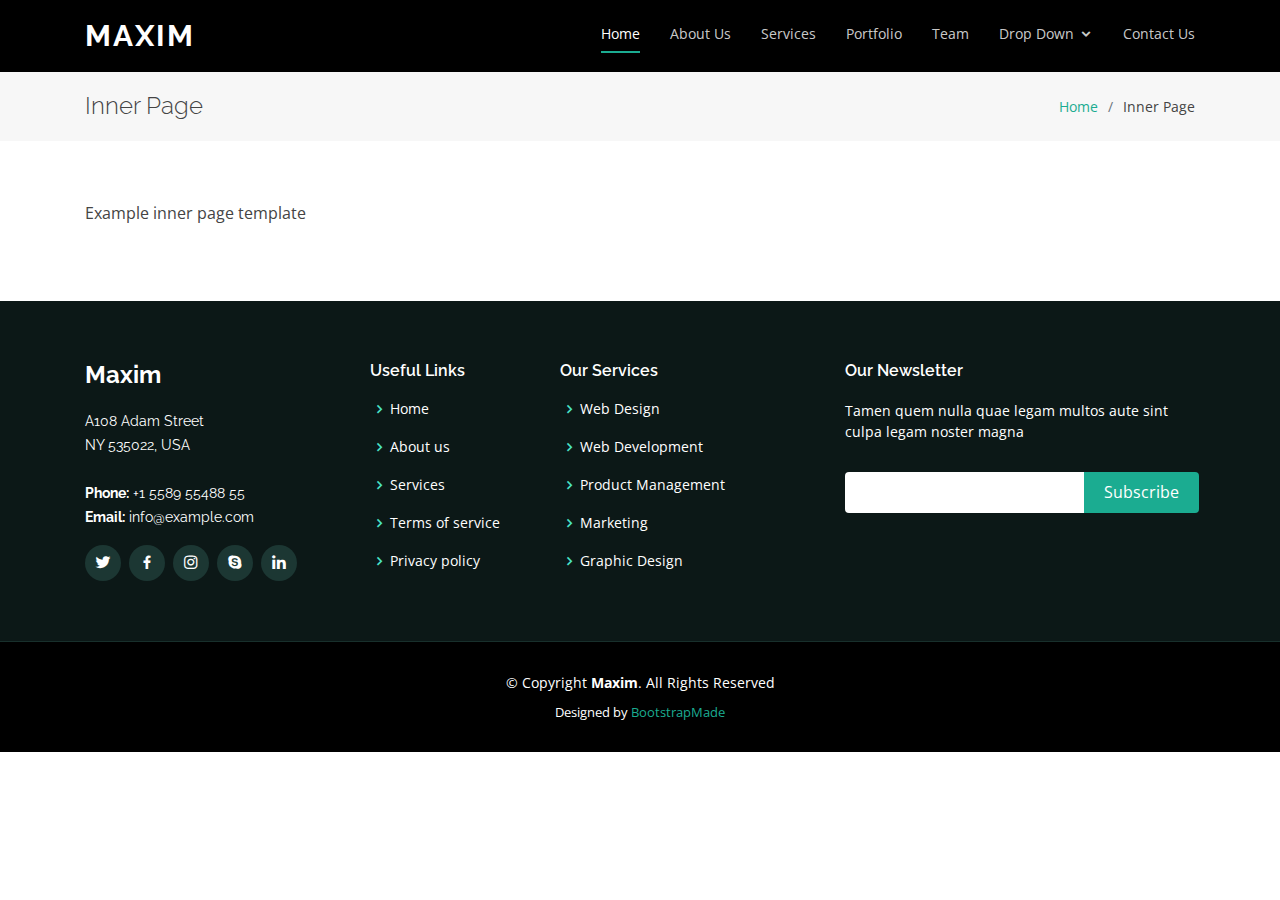
==== inner-page.html @ 464addc1 "site uploaded" ====
<!DOCTYPE html>
<html lang="en">

<head>
  <meta charset="utf-8">
  <meta content="width=device-width, initial-scale=1.0" name="viewport">

  <title>Inner Page - Maxim Bootstrap Template</title>
  <meta content="" name="description">
  <meta content="" name="keywords">

  <!-- Favicons -->
  <link href="assets/img/favicon.png" rel="icon">
  <link href="assets/img/apple-touch-icon.png" rel="apple-touch-icon">

  <!-- Google Fonts -->
  <link href="https://fonts.googleapis.com/css?family=Open+Sans:300,300i,400,400i,600,600i,700,700i|Raleway:300,300i,400,400i,500,500i,600,600i,700,700i|Poppins:300,300i,400,400i,500,500i,600,600i,700,700i" rel="stylesheet">

  <!-- Vendor CSS Files -->
  <link href="assets/vendor/bootstrap/css/bootstrap.min.css" rel="stylesheet">
  <link href="assets/vendor/icofont/icofont.min.css" rel="stylesheet">
  <link href="assets/vendor/boxicons/css/boxicons.min.css" rel="stylesheet">
  <link href="assets/vendor/owl.carousel/assets/owl.carousel.min.css" rel="stylesheet">
  <link href="assets/vendor/venobox/venobox.css" rel="stylesheet">
  <link href="assets/vendor/aos/aos.css" rel="stylesheet">

  <!-- Template Main CSS File -->
  <link href="assets/css/style.css" rel="stylesheet">

  <!-- =======================================================
  * Template Name: Maxim - v2.3.1
  * Template URL: https://bootstrapmade.com/maxim-free-onepage-bootstrap-theme/
  * Author: BootstrapMade.com
  * License: https://bootstrapmade.com/license/
  ======================================================== -->
</head>

<body>

  <!-- ======= Header ======= -->
  <header id="header" class="fixed-top">
    <div class="container d-flex">

      <div class="logo mr-auto">
        <h1 class="text-light"><a href="index.html">Maxim</a></h1>
        <!-- Uncomment below if you prefer to use an image logo -->
        <!-- <a href="index.html"><img src="assets/img/logo.png" alt="" class="img-fluid"></a>-->
      </div>

      <nav class="nav-menu d-none d-lg-block">
        <ul>
          <li class="active"><a href="index.html">Home</a></li>
          <li><a href="#about">About Us</a></li>
          <li><a href="#services">Services</a></li>
          <li><a href="#portfolio">Portfolio</a></li>
          <li><a href="#team">Team</a></li>
          <li class="drop-down"><a href="">Drop Down</a>
            <ul>
              <li><a href="#">Drop Down 1</a></li>
              <li class="drop-down"><a href="#">Drop Down 2</a>
                <ul>
                  <li><a href="#">Deep Drop Down 1</a></li>
                  <li><a href="#">Deep Drop Down 2</a></li>
                  <li><a href="#">Deep Drop Down 3</a></li>
                  <li><a href="#">Deep Drop Down 4</a></li>
                  <li><a href="#">Deep Drop Down 5</a></li>
                </ul>
              </li>
              <li><a href="#">Drop Down 3</a></li>
              <li><a href="#">Drop Down 4</a></li>
              <li><a href="#">Drop Down 5</a></li>
            </ul>
          </li>
          <li><a href="#contact">Contact Us</a></li>

        </ul>
      </nav><!-- .nav-menu -->

    </div>
  </header><!-- End Header -->

  <main id="main">

    <!-- ======= Breadcrumbs Section ======= -->
    <section class="breadcrumbs">
      <div class="container">

        <div class="d-flex justify-content-between align-items-center">
          <h2>Inner Page</h2>
          <ol>
            <li><a href="index.html">Home</a></li>
            <li>Inner Page</li>
          </ol>
        </div>

      </div>
    </section><!-- End Breadcrumbs Section -->

    <section class="inner-page">
      <div class="container">
        <p>
          Example inner page template
        </p>
      </div>
    </section>

  </main><!-- End #main -->

  <!-- ======= Footer ======= -->
  <footer id="footer">
    <div class="footer-top">
      <div class="container">
        <div class="row">

          <div class="col-lg-3 col-md-6">
            <div class="footer-info">
              <h3>Maxim</h3>
              <p>
                A108 Adam Street <br>
                NY 535022, USA<br><br>
                <strong>Phone:</strong> +1 5589 55488 55<br>
                <strong>Email:</strong> info@example.com<br>
              </p>
              <div class="social-links mt-3">
                <a href="#" class="twitter"><i class="bx bxl-twitter"></i></a>
                <a href="#" class="facebook"><i class="bx bxl-facebook"></i></a>
                <a href="#" class="instagram"><i class="bx bxl-instagram"></i></a>
                <a href="#" class="google-plus"><i class="bx bxl-skype"></i></a>
                <a href="#" class="linkedin"><i class="bx bxl-linkedin"></i></a>
              </div>
            </div>
          </div>

          <div class="col-lg-2 col-md-6 footer-links">
            <h4>Useful Links</h4>
            <ul>
              <li><i class="bx bx-chevron-right"></i> <a href="#">Home</a></li>
              <li><i class="bx bx-chevron-right"></i> <a href="#">About us</a></li>
              <li><i class="bx bx-chevron-right"></i> <a href="#">Services</a></li>
              <li><i class="bx bx-chevron-right"></i> <a href="#">Terms of service</a></li>
              <li><i class="bx bx-chevron-right"></i> <a href="#">Privacy policy</a></li>
            </ul>
          </div>

          <div class="col-lg-3 col-md-6 footer-links">
            <h4>Our Services</h4>
            <ul>
              <li><i class="bx bx-chevron-right"></i> <a href="#">Web Design</a></li>
              <li><i class="bx bx-chevron-right"></i> <a href="#">Web Development</a></li>
              <li><i class="bx bx-chevron-right"></i> <a href="#">Product Management</a></li>
              <li><i class="bx bx-chevron-right"></i> <a href="#">Marketing</a></li>
              <li><i class="bx bx-chevron-right"></i> <a href="#">Graphic Design</a></li>
            </ul>
          </div>

          <div class="col-lg-4 col-md-6 footer-newsletter">
            <h4>Our Newsletter</h4>
            <p>Tamen quem nulla quae legam multos aute sint culpa legam noster magna</p>
            <form action="" method="post">
              <input type="email" name="email"><input type="submit" value="Subscribe">
            </form>

          </div>

        </div>
      </div>
    </div>

    <div class="container">
      <div class="copyright">
        &copy; Copyright <strong><span>Maxim</span></strong>. All Rights Reserved
      </div>
      <div class="credits">
        <!-- All the links in the footer should remain intact. -->
        <!-- You can delete the links only if you purchased the pro version. -->
        <!-- Licensing information: https://bootstrapmade.com/license/ -->
        <!-- Purchase the pro version with working PHP/AJAX contact form: https://bootstrapmade.com/maxim-free-onepage-bootstrap-theme/ -->
        Designed by <a href="https://bootstrapmade.com/">BootstrapMade</a>
      </div>
    </div>
  </footer><!-- End Footer -->

  <a href="#" class="back-to-top"><i class="icofont-simple-up"></i></a>

  <!-- Vendor JS Files -->
  <script src="assets/vendor/jquery/jquery.min.js"></script>
  <script src="assets/vendor/bootstrap/js/bootstrap.bundle.min.js"></script>
  <script src="assets/vendor/jquery.easing/jquery.easing.min.js"></script>
  <script src="assets/vendor/php-email-form/validate.js"></script>
  <script src="assets/vendor/owl.carousel/owl.carousel.min.js"></script>
  <script src="assets/vendor/isotope-layout/isotope.pkgd.min.js"></script>
  <script src="assets/vendor/venobox/venobox.min.js"></script>
  <script src="assets/vendor/aos/aos.js"></script>

  <!-- Template Main JS File -->
  <script src="assets/js/main.js"></script>

</body>

</html>
---- assets/vendor/venobox/venobox.css ----
/* ------ venobox.css --------*/
.vbox-overlay *, .vbox-overlay *:before, .vbox-overlay *:after{
    -webkit-backface-visibility: hidden;
    -webkit-box-sizing:border-box;
    -moz-box-sizing:border-box;
    box-sizing:border-box;
}
.vbox-overlay * { 
    -webkit-backface-visibility: visible;
    backface-visibility: visible;
}
.vbox-overlay{
    display: -webkit-flex;
    display: flex;
    -webkit-flex-direction: column;
    flex-direction: column;
    -webkit-justify-content: center;
    justify-content: center;
    -webkit-align-items: center;
    align-items: center;
    position: fixed;
    left: 0;
    top: 0;
    bottom: 0;
    right: 0;
    z-index: 999999;
}

/* ----- navigation ----- */
.vbox-title{
    width: 100%;
    height: 40px;
    float: left;
    text-align: center;
    line-height: 28px;
    font-size: 12px;
    padding: 6px 50px;
    overflow: hidden;
    position: fixed;
    display: none;
    left: 0;
    z-index: 89;
}
.vbox-close{
    cursor: pointer;
    position: fixed;
    top: -1px;
    right: 0;
    width: 50px;
    height: 40px;
    padding: 6px;
    display: block;
    background-position:10px center;
    overflow: hidden;
    font-size: 24px;
    line-height: 1;
    text-align: center;
    z-index: 99;
}
.vbox-left{
    cursor: pointer;
    position: fixed;
    left: 0;
    height: 40px;
    overflow: hidden;
    line-height: 28px;
    font-size: 12px;
    z-index: 99;
    display: flex;
    align-items:center;
}
.vbox-num{
    display: inline-block;
    margin: 6px 0 6px 15px;
}
/* ----- Social share ----- */
.vbox-share{
    line-height: 28px;
    font-size: 12px;
    overflow: hidden;
    position: fixed;
    left: 0;
    z-index: 98;
    display: flex;
    align-items:center;
    justify-content: center;
    width: 100%;
    text-align: center;
}
.vbox-share svg{
    max-height: 28px;
    width: 28px;
    z-index: 10;
    margin-left: 12px;
    margin-top: 6px;
    margin-bottom: 6px;
    vertical-align: middle;
}


/* ----- navigation ARROWS ----- */
.vbox-next, .vbox-prev{
    position: fixed;
    top: 50%;
    margin-top: -15px;
    overflow: hidden;
    cursor: pointer;
    display: block;
    width: 45px;
    height: 45px;
    z-index: 99;
}
.vbox-next span, .vbox-prev span{
    position: relative;
    width: 20px;
    height: 20px;
    border: 2px solid transparent;
    border-top-color: #B6B6B6;
    border-right-color: #B6B6B6;
    text-indent: -100px;
    position: absolute;
    top: 8px;
    display: block;
}
.vbox-prev{
    left: 15px;
}
.vbox-next{
    right: 15px;
}
.vbox-prev span{
    left: 10px;
    -ms-transform: rotate(-135deg);
    -webkit-transform: rotate(-135deg);
    transform: rotate(-135deg);
}
.vbox-next span{
    -ms-transform: rotate(45deg);
    -webkit-transform: rotate(45deg);
    transform: rotate(45deg);
    right: 10px;
}
/* ------- inline window ------ */
.vbox-inline{
    width: 420px;
    height: 315px;
    height: 70vh;
    padding: 10px;
    background: #fff;
    margin: 0 auto;
    overflow: auto;
    text-align: left;
}
/* ------- Video & iFrames window ------ */
.venoframe{
    max-width: 100%;
    width: 100%;
    border: none;
    width: 100%;
    height: 260px;
    height: 70vh;
}
.venoframe.vbvid{
    height: 260px;
}
@media (min-width: 768px) {
    .venoframe, .vbox-inline{
        width: 90%;
        height: 360px;
        height: 70vh;
    }
    .venoframe.vbvid{
        width: 640px;
        height: 360px;
    }
}
@media (min-width: 992px) {
    .venoframe, .vbox-inline{
        max-width: 1200px;
        width: 80%;
        height: 540px;
        height: 70vh;
    }
    .venoframe.vbvid{
        width: 960px;
        height: 540px;
    }
}
/* 
Please do NOT edit this part! 
or at least read this note: http://i.imgur.com/7C0ws9e.gif
*/
.vbox-open{
    overflow: hidden;
}
.vbox-container{
    position: absolute;
    left: 0;
    right: 0;
    top: 0;
    bottom: 0;
    overflow-x: hidden;
    overflow-y: scroll;
    overflow-scrolling: touch;
    -webkit-overflow-scrolling: touch;
    z-index: 20;
    max-height: 100%;

}

.vbox-content{
    text-align: center;
    float: left;
    width: 100%;
    position: relative;
    overflow: hidden;
    padding: 20px 4%;
}
.vbox-container img{
    max-width: 100%;
    height: auto;
}
.vbox-figlio{
    box-shadow: 0 0 12px rgba(0,0,0,0.19), 0 6px 6px rgba(0,0,0,0.23);
    max-width: 100%;
    text-align: initial;
}
img.vbox-figlio{
    -webkit-user-select: none;
-khtml-user-select: none;
-moz-user-select: none;
-o-user-select: none;
user-select: none;
}
.vbox-content.swipe-left{
    margin-left: -200px !important;
}
.vbox-content.swipe-right{
    margin-left: 200px !important;
}
.vbox-animated{
    webkit-transition: margin 300ms ease-out;
    transition: margin 300ms ease-out;
}

/* ---------- preloader ----------
 * SPINKIT 
 * http://tobiasahlin.com/spinkit/
-------------------------------- */
.sk-double-bounce,.sk-rotating-plane{width:40px;height:40px;margin:40px auto}.sk-rotating-plane{background-color:#333;-webkit-animation:sk-rotatePlane 1.2s infinite ease-in-out;animation:sk-rotatePlane 1.2s infinite ease-in-out}@-webkit-keyframes sk-rotatePlane{0%{-webkit-transform:perspective(120px) rotateX(0) rotateY(0);transform:perspective(120px) rotateX(0) rotateY(0)}50%{-webkit-transform:perspective(120px) rotateX(-180.1deg) rotateY(0);transform:perspective(120px) rotateX(-180.1deg) rotateY(0)}100%{-webkit-transform:perspective(120px) rotateX(-180deg) rotateY(-179.9deg);transform:perspective(120px) rotateX(-180deg) rotateY(-179.9deg)}}@keyframes sk-rotatePlane{0%{-webkit-transform:perspective(120px) rotateX(0) rotateY(0);transform:perspective(120px) rotateX(0) rotateY(0)}50%{-webkit-transform:perspective(120px) rotateX(-180.1deg) rotateY(0);transform:perspective(120px) rotateX(-180.1deg) rotateY(0)}100%{-webkit-transform:perspective(120px) rotateX(-180deg) rotateY(-179.9deg);transform:perspective(120px) rotateX(-180deg) rotateY(-179.9deg)}}.sk-double-bounce{position:relative}.sk-double-bounce .sk-child{width:100%;height:100%;border-radius:50%;background-color:#333;opacity:.6;position:absolute;top:0;left:0;-webkit-animation:sk-doubleBounce 2s infinite ease-in-out;animation:sk-doubleBounce 2s infinite ease-in-out}.sk-chasing-dots .sk-child,.sk-spinner-pulse,.sk-three-bounce .sk-child{background-color:#333;border-radius:100%}.sk-double-bounce .sk-double-bounce2{-webkit-animation-delay:-1s;animation-delay:-1s}@-webkit-keyframes sk-doubleBounce{0%,100%{-webkit-transform:scale(0);transform:scale(0)}50%{-webkit-transform:scale(1);transform:scale(1)}}@keyframes sk-doubleBounce{0%,100%{-webkit-transform:scale(0);transform:scale(0)}50%{-webkit-transform:scale(1);transform:scale(1)}}.sk-wave{margin:40px auto;width:50px;height:40px;text-align:center;font-size:10px}.sk-wave .sk-rect{background-color:#333;height:100%;width:6px;display:inline-block;-webkit-animation:sk-waveStretchDelay 1.2s infinite ease-in-out;animation:sk-waveStretchDelay 1.2s infinite ease-in-out}.sk-wave .sk-rect1{-webkit-animation-delay:-1.2s;animation-delay:-1.2s}.sk-wave .sk-rect2{-webkit-animation-delay:-1.1s;animation-delay:-1.1s}.sk-wave .sk-rect3{-webkit-animation-delay:-1s;animation-delay:-1s}.sk-wave .sk-rect4{-webkit-animation-delay:-.9s;animation-delay:-.9s}.sk-wave .sk-rect5{-webkit-animation-delay:-.8s;animation-delay:-.8s}@-webkit-keyframes sk-waveStretchDelay{0%,100%,40%{-webkit-transform:scaleY(.4);transform:scaleY(.4)}20%{-webkit-transform:scaleY(1);transform:scaleY(1)}}@keyframes sk-waveStretchDelay{0%,100%,40%{-webkit-transform:scaleY(.4);transform:scaleY(.4)}20%{-webkit-transform:scaleY(1);transform:scaleY(1)}}.sk-wandering-cubes{margin:40px auto;width:40px;height:40px;position:relative}.sk-wandering-cubes .sk-cube{background-color:#333;width:10px;height:10px;position:absolute;top:0;left:0;-webkit-animation:sk-wanderingCube 1.8s ease-in-out -1.8s infinite both;animation:sk-wanderingCube 1.8s ease-in-out -1.8s infinite both}.sk-chasing-dots,.sk-spinner-pulse{width:40px;height:40px;margin:40px auto}.sk-wandering-cubes .sk-cube2{-webkit-animation-delay:-.9s;animation-delay:-.9s}@-webkit-keyframes sk-wanderingCube{0%{-webkit-transform:rotate(0);transform:rotate(0)}25%{-webkit-transform:translateX(30px) rotate(-90deg) scale(.5);transform:translateX(30px) rotate(-90deg) scale(.5)}50%{-webkit-transform:translateX(30px) translateY(30px) rotate(-179deg);transform:translateX(30px) translateY(30px) rotate(-179deg)}50.1%{-webkit-transform:translateX(30px) translateY(30px) rotate(-180deg);transform:translateX(30px) translateY(30px) rotate(-180deg)}75%{-webkit-transform:translateX(0) translateY(30px) rotate(-270deg) scale(.5);transform:translateX(0) translateY(30px) rotate(-270deg) scale(.5)}100%{-webkit-transform:rotate(-360deg);transform:rotate(-360deg)}}@keyframes sk-wanderingCube{0%{-webkit-transform:rotate(0);transform:rotate(0)}25%{-webkit-transform:translateX(30px) rotate(-90deg) scale(.5);transform:translateX(30px) rotate(-90deg) scale(.5)}50%{-webkit-transform:translateX(30px) translateY(30px) rotate(-179deg);transform:translateX(30px) translateY(30px) rotate(-179deg)}50.1%{-webkit-transform:translateX(30px) translateY(30px) rotate(-180deg);transform:translateX(30px) translateY(30px) rotate(-180deg)}75%{-webkit-transform:translateX(0) translateY(30px) rotate(-270deg) scale(.5);transform:translateX(0) translateY(30px) rotate(-270deg) scale(.5)}100%{-webkit-transform:rotate(-360deg);transform:rotate(-360deg)}}.sk-spinner-pulse{-webkit-animation:sk-pulseScaleOut 1s infinite ease-in-out;animation:sk-pulseScaleOut 1s infinite ease-in-out}@-webkit-keyframes sk-pulseScaleOut{0%{-webkit-transform:scale(0);transform:scale(0)}100%{-webkit-transform:scale(1);transform:scale(1);opacity:0}}@keyframes sk-pulseScaleOut{0%{-webkit-transform:scale(0);transform:scale(0)}100%{-webkit-transform:scale(1);transform:scale(1);opacity:0}}.sk-chasing-dots{position:relative;text-align:center;-webkit-animation:sk-chasingDotsRotate 2s infinite linear;animation:sk-chasingDotsRotate 2s infinite linear}.sk-chasing-dots .sk-child{width:60%;height:60%;display:inline-block;position:absolute;top:0;-webkit-animation:sk-chasingDotsBounce 2s infinite ease-in-out;animation:sk-chasingDotsBounce 2s infinite ease-in-out}.sk-chasing-dots .sk-dot2{top:auto;bottom:0;-webkit-animation-delay:-1s;animation-delay:-1s}@-webkit-keyframes sk-chasingDotsRotate{100%{-webkit-transform:rotate(360deg);transform:rotate(360deg)}}@keyframes sk-chasingDotsRotate{100%{-webkit-transform:rotate(360deg);transform:rotate(360deg)}}@-webkit-keyframes sk-chasingDotsBounce{0%,100%{-webkit-transform:scale(0);transform:scale(0)}50%{-webkit-transform:scale(1);transform:scale(1)}}@keyframes sk-chasingDotsBounce{0%,100%{-webkit-transform:scale(0);transform:scale(0)}50%{-webkit-transform:scale(1);transform:scale(1)}}.sk-three-bounce{margin:40px auto;width:80px;text-align:center}.sk-three-bounce .sk-child{width:20px;height:20px;display:inline-block;-webkit-animation:sk-three-bounce 1.4s ease-in-out 0s infinite both;animation:sk-three-bounce 1.4s ease-in-out 0s infinite both}.sk-circle .sk-child:before,.sk-fading-circle .sk-circle:before{display:block;border-radius:100%;content:'';background-color:#333}.sk-three-bounce .sk-bounce1{-webkit-animation-delay:-.32s;animation-delay:-.32s}.sk-three-bounce .sk-bounce2{-webkit-animation-delay:-.16s;animation-delay:-.16s}@-webkit-keyframes sk-three-bounce{0%,100%,80%{-webkit-transform:scale(0);transform:scale(0)}40%{-webkit-transform:scale(1);transform:scale(1)}}@keyframes sk-three-bounce{0%,100%,80%{-webkit-transform:scale(0);transform:scale(0)}40%{-webkit-transform:scale(1);transform:scale(1)}}.sk-circle{margin:40px auto;width:40px;height:40px;position:relative}.sk-circle .sk-child{width:100%;height:100%;position:absolute;left:0;top:0}.sk-circle .sk-child:before{margin:0 auto;width:15%;height:15%;-webkit-animation:sk-circleBounceDelay 1.2s infinite ease-in-out both;animation:sk-circleBounceDelay 1.2s infinite ease-in-out both}.sk-circle .sk-circle2{-webkit-transform:rotate(30deg);-ms-transform:rotate(30deg);transform:rotate(30deg)}.sk-circle .sk-circle3{-webkit-transform:rotate(60deg);-ms-transform:rotate(60deg);transform:rotate(60deg)}.sk-circle .sk-circle4{-webkit-transform:rotate(90deg);-ms-transform:rotate(90deg);transform:rotate(90deg)}.sk-circle .sk-circle5{-webkit-transform:rotate(120deg);-ms-transform:rotate(120deg);transform:rotate(120deg)}.sk-circle .sk-circle6{-webkit-transform:rotate(150deg);-ms-transform:rotate(150deg);transform:rotate(150deg)}.sk-circle .sk-circle7{-webkit-transform:rotate(180deg);-ms-transform:rotate(180deg);transform:rotate(180deg)}.sk-circle .sk-circle8{-webkit-transform:rotate(210deg);-ms-transform:rotate(210deg);transform:rotate(210deg)}.sk-circle .sk-circle9{-webkit-transform:rotate(240deg);-ms-transform:rotate(240deg);transform:rotate(240deg)}.sk-circle .sk-circle10{-webkit-transform:rotate(270deg);-ms-transform:rotate(270deg);transform:rotate(270deg)}.sk-circle .sk-circle11{-webkit-transform:rotate(300deg);-ms-transform:rotate(300deg);transform:rotate(300deg)}.sk-circle .sk-circle12{-webkit-transform:rotate(330deg);-ms-transform:rotate(330deg);transform:rotate(330deg)}.sk-circle .sk-circle2:before{-webkit-animation-delay:-1.1s;animation-delay:-1.1s}.sk-circle .sk-circle3:before{-webkit-animation-delay:-1s;animation-delay:-1s}.sk-circle .sk-circle4:before{-webkit-animation-delay:-.9s;animation-delay:-.9s}.sk-circle .sk-circle5:before{-webkit-animation-delay:-.8s;animation-delay:-.8s}.sk-circle .sk-circle6:before{-webkit-animation-delay:-.7s;animation-delay:-.7s}.sk-circle .sk-circle7:before{-webkit-animation-delay:-.6s;animation-delay:-.6s}.sk-circle .sk-circle8:before{-webkit-animation-delay:-.5s;animation-delay:-.5s}.sk-circle .sk-circle9:before{-webkit-animation-delay:-.4s;animation-delay:-.4s}.sk-circle .sk-circle10:before{-webkit-animation-delay:-.3s;animation-delay:-.3s}.sk-circle .sk-circle11:before{-webkit-animation-delay:-.2s;animation-delay:-.2s}.sk-circle .sk-circle12:before{-webkit-animation-delay:-.1s;animation-delay:-.1s}@-webkit-keyframes sk-circleBounceDelay{0%,100%,80%{-webkit-transform:scale(0);transform:scale(0)}40%{-webkit-transform:scale(1);transform:scale(1)}}@keyframes sk-circleBounceDelay{0%,100%,80%{-webkit-transform:scale(0);transform:scale(0)}40%{-webkit-transform:scale(1);transform:scale(1)}}.sk-cube-grid{width:40px;height:40px;margin:40px auto}.sk-cube-grid .sk-cube{width:33.33%;height:33.33%;background-color:#333;float:left;-webkit-animation:sk-cubeGridScaleDelay 1.3s infinite ease-in-out;animation:sk-cubeGridScaleDelay 1.3s infinite ease-in-out}.sk-cube-grid .sk-cube1{-webkit-animation-delay:.2s;animation-delay:.2s}.sk-cube-grid .sk-cube2{-webkit-animation-delay:.3s;animation-delay:.3s}.sk-cube-grid .sk-cube3{-webkit-animation-delay:.4s;animation-delay:.4s}.sk-cube-grid .sk-cube4{-webkit-animation-delay:.1s;animation-delay:.1s}.sk-cube-grid .sk-cube5{-webkit-animation-delay:.2s;animation-delay:.2s}.sk-cube-grid .sk-cube6{-webkit-animation-delay:.3s;animation-delay:.3s}.sk-cube-grid .sk-cube7{-webkit-animation-delay:0ms;animation-delay:0ms}.sk-cube-grid .sk-cube8{-webkit-animation-delay:.1s;animation-delay:.1s}.sk-cube-grid .sk-cube9{-webkit-animation-delay:.2s;animation-delay:.2s}@-webkit-keyframes sk-cubeGridScaleDelay{0%,100%,70%{-webkit-transform:scale3D(1,1,1);transform:scale3D(1,1,1)}35%{-webkit-transform:scale3D(0,0,1);transform:scale3D(0,0,1)}}@keyframes sk-cubeGridScaleDelay{0%,100%,70%{-webkit-transform:scale3D(1,1,1);transform:scale3D(1,1,1)}35%{-webkit-transform:scale3D(0,0,1);transform:scale3D(0,0,1)}}.sk-fading-circle{margin:40px auto;width:40px;height:40px;position:relative}.sk-fading-circle .sk-circle{width:100%;height:100%;position:absolute;left:0;top:0}.sk-fading-circle .sk-circle:before{margin:0 auto;width:15%;height:15%;-webkit-animation:sk-circleFadeDelay 1.2s infinite ease-in-out both;animation:sk-circleFadeDelay 1.2s infinite ease-in-out both}.sk-fading-circle .sk-circle2{-webkit-transform:rotate(30deg);-ms-transform:rotate(30deg);transform:rotate(30deg)}.sk-fading-circle .sk-circle3{-webkit-transform:rotate(60deg);-ms-transform:rotate(60deg);transform:rotate(60deg)}.sk-fading-circle .sk-circle4{-webkit-transform:rotate(90deg);-ms-transform:rotate(90deg);transform:rotate(90deg)}.sk-fading-circle .sk-circle5{-webkit-transform:rotate(120deg);-ms-transform:rotate(120deg);transform:rotate(120deg)}.sk-fading-circle .sk-circle6{-webkit-transform:rotate(150deg);-ms-transform:rotate(150deg);transform:rotate(150deg)}.sk-fading-circle .sk-circle7{-webkit-transform:rotate(180deg);-ms-transform:rotate(180deg);transform:rotate(180deg)}.sk-fading-circle .sk-circle8{-webkit-transform:rotate(210deg);-ms-transform:rotate(210deg);transform:rotate(210deg)}.sk-fading-circle .sk-circle9{-webkit-transform:rotate(240deg);-ms-transform:rotate(240deg);transform:rotate(240deg)}.sk-fading-circle .sk-circle10{-webkit-transform:rotate(270deg);-ms-transform:rotate(270deg);transform:rotate(270deg)}.sk-fading-circle .sk-circle11{-webkit-transform:rotate(300deg);-ms-transform:rotate(300deg);transform:rotate(300deg)}.sk-fading-circle .sk-circle12{-webkit-transform:rotate(330deg);-ms-transform:rotate(330deg);transform:rotate(330deg)}.sk-fading-circle .sk-circle2:before{-webkit-animation-delay:-1.1s;animation-delay:-1.1s}.sk-fading-circle .sk-circle3:before{-webkit-animation-delay:-1s;animation-delay:-1s}.sk-fading-circle .sk-circle4:before{-webkit-animation-delay:-.9s;animation-delay:-.9s}.sk-fading-circle .sk-circle5:before{-webkit-animation-delay:-.8s;animation-delay:-.8s}.sk-fading-circle .sk-circle6:before{-webkit-animation-delay:-.7s;animation-delay:-.7s}.sk-fading-circle .sk-circle7:before{-webkit-animation-delay:-.6s;animation-delay:-.6s}.sk-fading-circle .sk-circle8:before{-webkit-animation-delay:-.5s;animation-delay:-.5s}.sk-fading-circle .sk-circle9:before{-webkit-animation-delay:-.4s;animation-delay:-.4s}.sk-fading-circle .sk-circle10:before{-webkit-animation-delay:-.3s;animation-delay:-.3s}.sk-fading-circle .sk-circle11:before{-webkit-animation-delay:-.2s;animation-delay:-.2s}.sk-fading-circle .sk-circle12:before{-webkit-animation-delay:-.1s;animation-delay:-.1s}@-webkit-keyframes sk-circleFadeDelay{0%,100%,39%{opacity:0}40%{opacity:1}}@keyframes sk-circleFadeDelay{0%,100%,39%{opacity:0}40%{opacity:1}}.sk-folding-cube{margin:40px auto;width:40px;height:40px;position:relative;-webkit-transform:rotateZ(45deg);transform:rotateZ(45deg)}.sk-folding-cube .sk-cube{float:left;width:50%;height:50%;position:relative;-webkit-transform:scale(1.1);-ms-transform:scale(1.1);transform:scale(1.1)}.sk-folding-cube .sk-cube:before{content:'';position:absolute;top:0;left:0;width:100%;height:100%;background-color:#333;-webkit-animation:sk-foldCubeAngle 2.4s infinite linear both;animation:sk-foldCubeAngle 2.4s infinite linear both;-webkit-transform-origin:100% 100%;-ms-transform-origin:100% 100%;transform-origin:100% 100%}.sk-folding-cube .sk-cube2{-webkit-transform:scale(1.1) rotateZ(90deg);transform:scale(1.1) rotateZ(90deg)}.sk-folding-cube .sk-cube3{-webkit-transform:scale(1.1) rotateZ(180deg);transform:scale(1.1) rotateZ(180deg)}.sk-folding-cube .sk-cube4{-webkit-transform:scale(1.1) rotateZ(270deg);transform:scale(1.1) rotateZ(270deg)}.sk-folding-cube .sk-cube2:before{-webkit-animation-delay:.3s;animation-delay:.3s}.sk-folding-cube .sk-cube3:before{-webkit-animation-delay:.6s;animation-delay:.6s}.sk-folding-cube .sk-cube4:before{-webkit-animation-delay:.9s;animation-delay:.9s}@-webkit-keyframes sk-foldCubeAngle{0%,10%{-webkit-transform:perspective(140px) rotateX(-180deg);transform:perspective(140px) rotateX(-180deg);opacity:0}25%,75%{-webkit-transform:perspective(140px) rotateX(0);transform:perspective(140px) rotateX(0);opacity:1}100%,90%{-webkit-transform:perspective(140px) rotateY(180deg);transform:perspective(140px) rotateY(180deg);opacity:0}}@keyframes sk-foldCubeAngle{0%,10%{-webkit-transform:perspective(140px) rotateX(-180deg);transform:perspective(140px) rotateX(-180deg);opacity:0}25%,75%{-webkit-transform:perspective(140px) rotateX(0);transform:perspective(140px) rotateX(0);opacity:1}100%,90%{-webkit-transform:perspective(140px) rotateY(180deg);transform:perspective(140px) rotateY(180deg);opacity:0}}
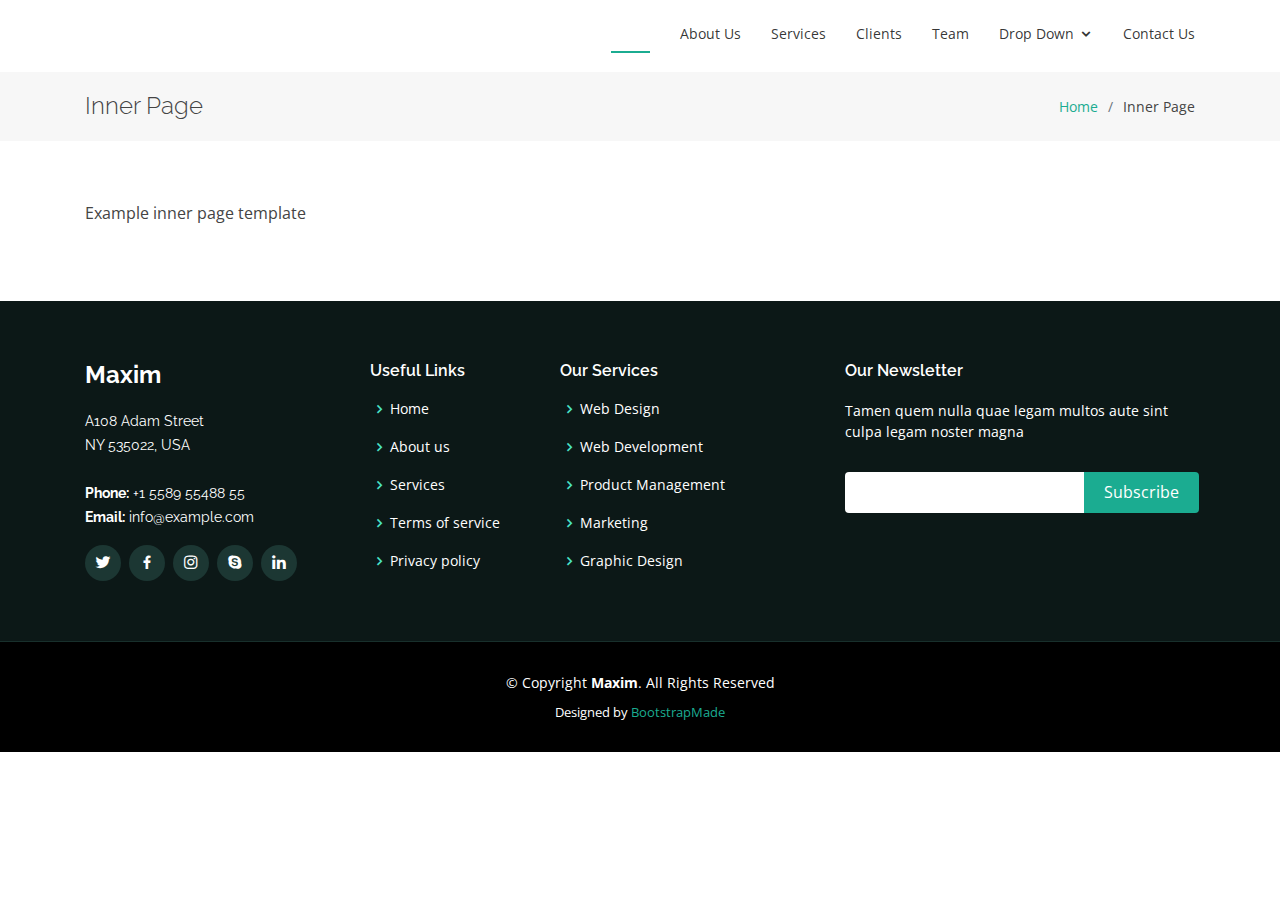
==== commit 285593ff: "tweaks" ====
--- a/inner-page.html
+++ b/inner-page.html
@@ -52,7 +52,7 @@
           <li class="active"><a href="index.html">Home</a></li>
           <li><a href="#about">About Us</a></li>
           <li><a href="#services">Services</a></li>
-          <li><a href="#portfolio">Portfolio</a></li>
+          <li><a href="#Clients">Clients</a></li>
           <li><a href="#team">Team</a></li>
           <li class="drop-down"><a href="">Drop Down</a>
             <ul>
--- a/assets/css/style.css
+++ b/assets/css/style.css
@@ -1,12 +1,13 @@
-/**
-* Template Name: Maxim - v2.3.1
-* Template URL: https://bootstrapmade.com/maxim-free-onepage-bootstrap-theme/
-* Author: BootstrapMade.com
-* License: https://bootstrapmade.com/license/
-*/
-
-/*--------------------------------------------------------------
-# General
+/**
+* Template Name: Maxim - v2.3.1
+* Template URL: https://bootstrapmade.com/maxim-free-onepage-bootstrap-theme/
+* Author: BootstrapMade.com
+* License: https://bootstrapmade.com/license/
+*/
+
+@import url('https://fonts.googleapis.com/css2?family=Roboto+Mono:ital,wght@1,300&display=swap');
+/*--------------------------------------------------------------
+# General
 --------------------------------------------------------------*/
 body {
   font-family: "Open Sans", sans-serif;
@@ -26,8 +27,8 @@
   font-family: "Raleway", sans-serif;
 }
 
-/*--------------------------------------------------------------
-# Back to top button
+/*--------------------------------------------------------------
+# Back to top button
 --------------------------------------------------------------*/
 .back-to-top {
   position: fixed;
@@ -56,8 +57,8 @@
   transition: background 0.2s ease-in-out;
 }
 
-/*--------------------------------------------------------------
-# Header
+/*--------------------------------------------------------------
+# Header
 --------------------------------------------------------------*/
 #header {
   height: 72px;
@@ -65,7 +66,7 @@
   z-index: 997;
   transition: all 0.5s;
   padding: 15px 0;
-  background: #000;
+  background: rgb(255, 255, 255);
 }
 
 #header .logo h1 {
@@ -96,8 +97,8 @@
   }
 }
 
-/*--------------------------------------------------------------
-# Navigation Menu
+/*--------------------------------------------------------------
+# Navigation Menu
 --------------------------------------------------------------*/
 /* Desktop Navigation */
 .nav-menu, .nav-menu * {
@@ -115,7 +116,7 @@
 .nav-menu a {
   display: block;
   position: relative;
-  color: rgba(255, 255, 255, 0.8);
+  color: rgba(0, 0, 0, 0.8);
   padding: 8px 0 12px 0;
   transition: 0.3s;
   font-size: 14px;
@@ -331,22 +332,20 @@
   color: #fff;
 }
 
-/*--------------------------------------------------------------
-# Hero Section
+/*--------------------------------------------------------------
+# Hero Section
 --------------------------------------------------------------*/
 #hero {
   width: 100%;
-  height: calc(100vh - 72px);
-  background: url("../img/hero-bg.jpg") center center;
+  height: 100vh;
+  background: url("../img/hero-bg.jpg") top center;
   background-size: cover;
   position: relative;
-  margin-top: 72px;
-  padding: 0;
 }
 
 #hero:before {
   content: "";
-  background: rgba(0, 0, 0, 0.4);
+  background: rgba(0, 0, 0, 0.5);
   position: absolute;
   bottom: 0;
   top: 0;
@@ -355,7 +354,7 @@
 }
 
 #hero .container {
-  z-index: 2;
+  padding-top: 70px;
 }
 
 #hero h1 {
@@ -363,12 +362,13 @@
   font-size: 48px;
   font-weight: 700;
   line-height: 56px;
+  text-transform: uppercase;
   color: #fff;
 }
 
 #hero h2 {
-  color: rgba(255, 255, 255, 0.7);
-  margin-bottom: 35px;
+  color: #eee;
+  margin-bottom: 30px;
   font-size: 24px;
 }
 
@@ -376,19 +376,18 @@
   font-family: "Raleway", sans-serif;
   text-transform: uppercase;
   font-weight: 500;
-  font-size: 16px;
-  letter-spacing: 1px;
+  font-size: 14px;
+  letter-spacing: 0.5px;
   display: inline-block;
-  padding: 8px 28px;
-  border-radius: 4px;
+  padding: 10px 28px;
   transition: 0.5s;
   border: 2px solid #fff;
   color: #fff;
 }
 
 #hero .btn-get-started:hover {
-  border-color: #1bac91;
-  background: #1bac91;
+  background: #20b2aaff;
+  border-color: #20b2aaff;
 }
 
 @media (min-width: 1024px) {
@@ -397,14 +396,13 @@
   }
 }
 
-@media (max-width: 992px) {
+@media (max-width: 768px) {
   #hero {
-    margin-top: 60px;
-    height: calc(100vh - 60px);
-  }
-}
-
-@media (max-width: 768px) {
+    text-align: center;
+  }
+  #hero .container {
+    padding-top: 40px;
+  }
   #hero h1 {
     font-size: 28px;
     line-height: 36px;
@@ -416,8 +414,246 @@
   }
 }
 
-/*--------------------------------------------------------------
-# Sections General
+.text {
+  display: inline-block;
+  vertical-align: top;
+  line-height: 40px;
+  padding-right: 3px;
+  color: white;
+  font-family: "Poppins", sans-serif;
+}
+.visible {
+  height: 40px;
+  overflow: hidden;
+  text-align: left;
+  display: inline-block;
+  vertical-align: top;
+}
+.visible__list {
+  list-style: none;
+  margin: 0;
+  padding: 0;
+  -webkit-animation-name: change;
+  -webkit-animation-duration: 12s;
+  -webkit-animation-iteration-count: infinite;
+  -o-animation-name: change;
+  -o-animation-duration: 12s;
+  -o-animation-iteration-count: infinite;
+  -moz-animation-name: change;
+  -moz-animation-duration: 12s;
+  -moz-animation-iteration-count: infinite;
+  animation-name: change;
+  animation-duration: 12s;
+  animation-iteration-count: infinite;
+}
+.visible__list__item {
+  margin: 0;
+  line-height: 40px;
+  color: #20b2aaff;
+  font-family: "Poppins", sans-serif;
+}
+@-webkit-keyframes change {
+  0%, 100% {
+    transform: translate3d(0, 0, 0);
+ }
+  9.5% {
+    transform: translate3d(0, 0, 0);
+ }
+  12.5% {
+    transform: translate3d(0, -40px, 0);
+ }
+  22% {
+    transform: translate3d(0, -40px, 0);
+ }
+  25% {
+    transform: translate3d(0, -80px, 0);
+ }
+  34.5% {
+    transform: translate3d(0, -80px, 0);
+ }
+  37.5% {
+    transform: translate3d(0, -120px, 0);
+ }
+  47% {
+    transform: translate3d(0, -120px, 0);
+ }
+  50% {
+    transform: translate3d(0, -160px, 0);
+ }
+  59.5% {
+    transform: translate3d(0, -160px, 0);
+ }
+  62.5% {
+    transform: translate3d(0, -120px, 0);
+ }
+  72% {
+    transform: translate3d(0, -120px, 0);
+ }
+  75% {
+    transform: translate3d(0, -80px, 0);
+ }
+  84.5% {
+    transform: translate3d(0, -80px, 0);
+ }
+  87.5% {
+    transform: translate3d(0, -40px, 0);
+ }
+  97% {
+    transform: translate3d(0, -40px, 0);
+ }
+}
+@-o-keyframes change {
+  0%, 100% {
+    transform: translate3d(0, 0, 0);
+ }
+  9.5% {
+    transform: translate3d(0, 0, 0);
+ }
+  12.5% {
+    transform: translate3d(0, -40px, 0);
+ }
+  22% {
+    transform: translate3d(0, -40px, 0);
+ }
+  25% {
+    transform: translate3d(0, -80px, 0);
+ }
+  34.5% {
+    transform: translate3d(0, -80px, 0);
+ }
+  37.5% {
+    transform: translate3d(0, -120px, 0);
+ }
+  47% {
+    transform: translate3d(0, -120px, 0);
+ }
+  50% {
+    transform: translate3d(0, -160px, 0);
+ }
+  59.5% {
+    transform: translate3d(0, -160px, 0);
+ }
+  62.5% {
+    transform: translate3d(0, -120px, 0);
+ }
+  72% {
+    transform: translate3d(0, -120px, 0);
+ }
+  75% {
+    transform: translate3d(0, -80px, 0);
+ }
+  84.5% {
+    transform: translate3d(0, -80px, 0);
+ }
+  87.5% {
+    transform: translate3d(0, -40px, 0);
+ }
+  97% {
+    transform: translate3d(0, -40px, 0);
+ }
+}
+@-moz-keyframes change {
+  0%, 100% {
+    transform: translate3d(0, 0, 0);
+ }
+  9.5% {
+    transform: translate3d(0, 0, 0);
+ }
+  12.5% {
+    transform: translate3d(0, -40px, 0);
+ }
+  22% {
+    transform: translate3d(0, -40px, 0);
+ }
+  25% {
+    transform: translate3d(0, -80px, 0);
+ }
+  34.5% {
+    transform: translate3d(0, -80px, 0);
+ }
+  37.5% {
+    transform: translate3d(0, -120px, 0);
+ }
+  47% {
+    transform: translate3d(0, -120px, 0);
+ }
+  50% {
+    transform: translate3d(0, -160px, 0);
+ }
+  59.5% {
+    transform: translate3d(0, -160px, 0);
+ }
+  62.5% {
+    transform: translate3d(0, -120px, 0);
+ }
+  72% {
+    transform: translate3d(0, -120px, 0);
+ }
+  75% {
+    transform: translate3d(0, -80px, 0);
+ }
+  84.5% {
+    transform: translate3d(0, -80px, 0);
+ }
+  87.5% {
+    transform: translate3d(0, -40px, 0);
+ }
+  97% {
+    transform: translate3d(0, -40px, 0);
+ }
+}
+@keyframes change {
+  0%, 100% {
+    transform: translate3d(0, 0, 0);
+ }
+  9.5% {
+    transform: translate3d(0, 0, 0);
+ }
+  12.5% {
+    transform: translate3d(0, -40px, 0);
+ }
+  22% {
+    transform: translate3d(0, -40px, 0);
+ }
+  25% {
+    transform: translate3d(0, -80px, 0);
+ }
+  34.5% {
+    transform: translate3d(0, -80px, 0);
+ }
+  37.5% {
+    transform: translate3d(0, -120px, 0);
+ }
+  47% {
+    transform: translate3d(0, -120px, 0);
+ }
+  50% {
+    transform: translate3d(0, -160px, 0);
+ }
+  59.5% {
+    transform: translate3d(0, -160px, 0);
+ }
+  62.5% {
+    transform: translate3d(0, -120px, 0);
+ }
+  72% {
+    transform: translate3d(0, -120px, 0);
+ }
+  75% {
+    transform: translate3d(0, -80px, 0);
+ }
+  84.5% {
+    transform: translate3d(0, -80px, 0);
+ }
+  87.5% {
+    transform: translate3d(0, -40px, 0);
+ }
+  97% {
+    transform: translate3d(0, -40px, 0);
+ }
+}
+/*--------------------------------------------------------------
+# Sections General
 --------------------------------------------------------------*/
 section {
   padding: 60px 0;
@@ -445,8 +681,8 @@
   margin-bottom: 0;
 }
 
-/*--------------------------------------------------------------
-# Breadcrumbs
+/*--------------------------------------------------------------
+# Breadcrumbs
 --------------------------------------------------------------*/
 .breadcrumbs {
   padding: 20px 0;
@@ -505,8 +741,8 @@
   }
 }
 
-/*--------------------------------------------------------------
-# About
+/*--------------------------------------------------------------
+# About
 --------------------------------------------------------------*/
 .about h3 {
   font-weight: 400;
@@ -537,8 +773,8 @@
   margin-left: 60px;
 }
 
-/*--------------------------------------------------------------
-# Steps
+/*--------------------------------------------------------------
+# Steps
 --------------------------------------------------------------*/
 .steps {
   padding: 50px 0 40px 0;
@@ -583,8 +819,8 @@
   }
 }
 
-/*--------------------------------------------------------------
-# Features
+/*--------------------------------------------------------------
+# Features
 --------------------------------------------------------------*/
 .features .nav-tabs {
   border: 0;
@@ -642,8 +878,8 @@
   }
 }
 
-/*--------------------------------------------------------------
-# Services
+/*--------------------------------------------------------------
+# Services
 --------------------------------------------------------------*/
 .services .icon-box {
   padding: 30px;
@@ -699,8 +935,8 @@
   color: #2282ff;
 }
 
-/*--------------------------------------------------------------
-# Testimonials
+/*--------------------------------------------------------------
+# Testimonials
 --------------------------------------------------------------*/
 .testimonials .testimonial-item {
   box-sizing: content-box;
@@ -782,8 +1018,8 @@
   }
 }
 
-/*--------------------------------------------------------------
-# Portfolio
+/*--------------------------------------------------------------
+# Portfolio
 --------------------------------------------------------------*/
 .portfolio .portfolio-item {
   margin-bottom: 30px;
@@ -939,8 +1175,8 @@
   right: 15px;
 }
 
-/*--------------------------------------------------------------
-# Portfolio Details
+/*--------------------------------------------------------------
+# Portfolio Details
 --------------------------------------------------------------*/
 .portfolio-details {
   padding-top: 30px;
@@ -1026,8 +1262,8 @@
   }
 }
 
-/*--------------------------------------------------------------
-# Team
+/*--------------------------------------------------------------
+# Team
 --------------------------------------------------------------*/
 .team .member {
   text-align: center;
@@ -1112,8 +1348,8 @@
   transition: left ease-in-out 0.3s;
 }
 
-/*--------------------------------------------------------------
-# F.A.Q
+/*--------------------------------------------------------------
+# F.A.Q
 --------------------------------------------------------------*/
 .faq .faq-list {
   padding: 0 100px;
@@ -1192,8 +1428,8 @@
   }
 }
 
-/*--------------------------------------------------------------
-# Contact
+/*--------------------------------------------------------------
+# Contact
 --------------------------------------------------------------*/
 .contact .info {
   padding: 30px;
@@ -1370,8 +1606,8 @@
   }
 }
 
-/*--------------------------------------------------------------
-# Footer
+/*--------------------------------------------------------------
+# Footer
 --------------------------------------------------------------*/
 #footer {
   background: black;
